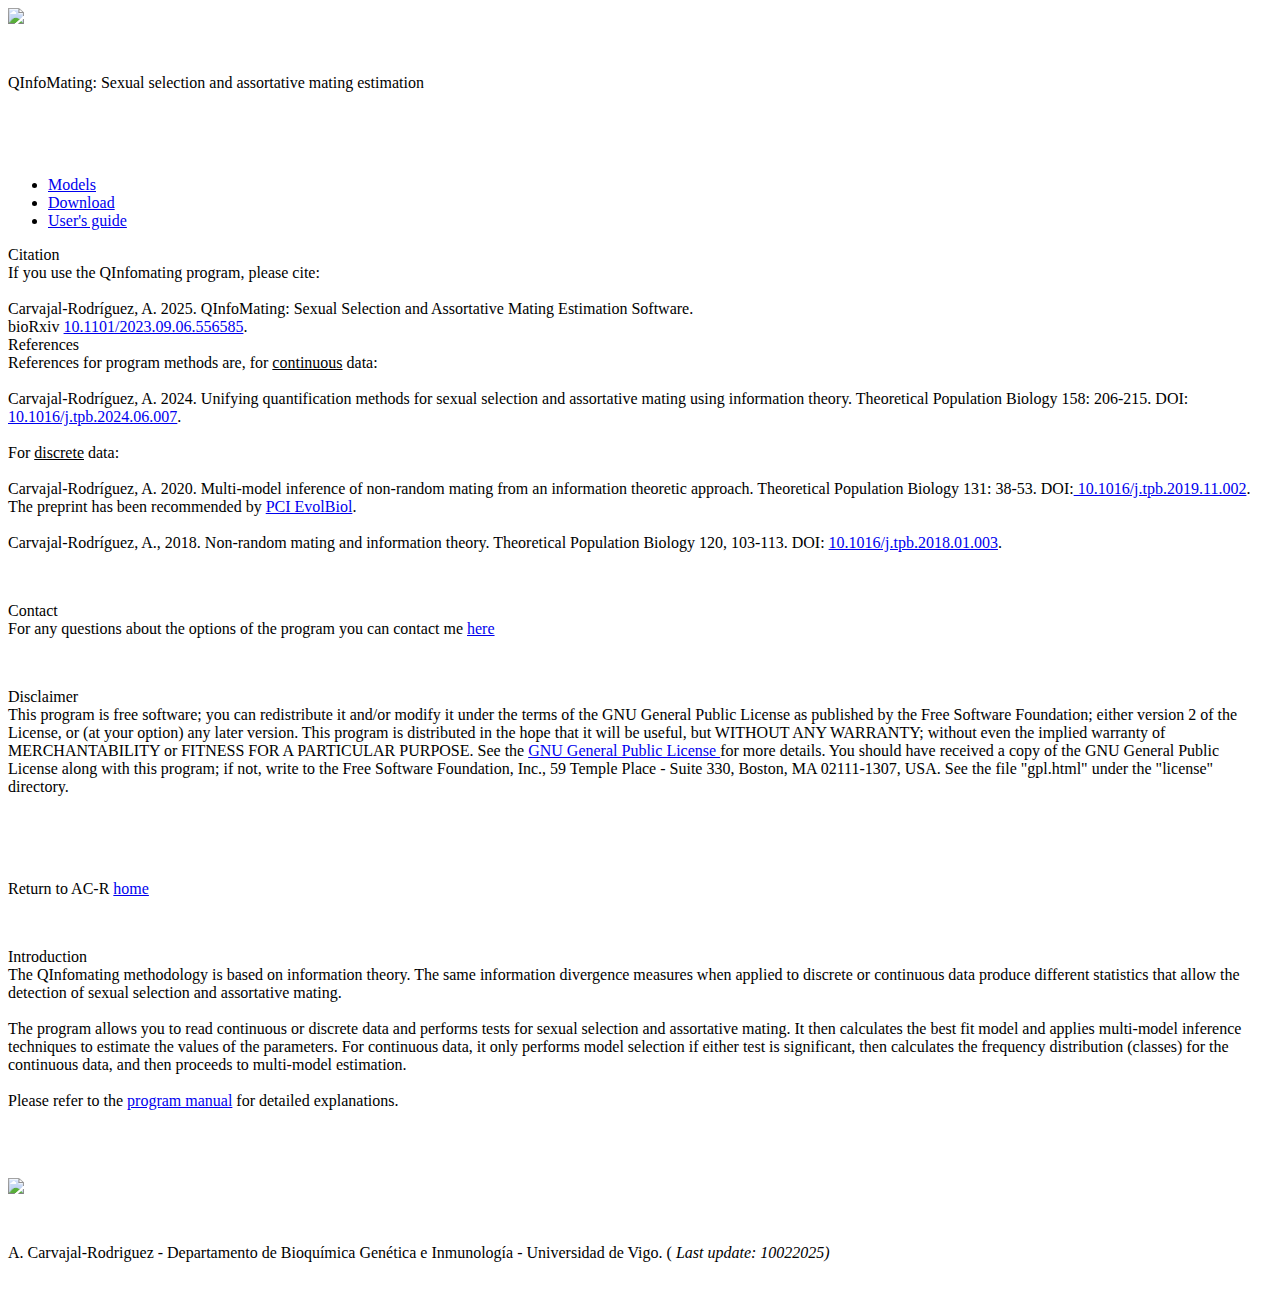
==== QInfomating.htm @ 7f2a9e28 "Add files via upload" ====
<!DOCTYPE html PUBLIC "-//W3C//DTD HTML 4.01 Transitional//EN" "http://www.w3.org/TR/html4/loose.dtd">


<html>
<script language=JavaScript>
	function WriteEmail(email, host)
		{
		document.write ("<a href=" + "mail" + "to:" + email + "&#64" + host + ">")
		document.write ("here"+"</a>")
		return true
		}
</script>



<head>
<title> QInfoMating: Sexual selection and assortative mating estimation </title>
  <meta http-equiv="Expires" content="0">
  <meta http-equiv="Last-Modified" content="0">
  <meta http-equiv="Cache-Control" content="no-cache, mustrevalidate">
  <meta http-equiv="Pragma" content="no-cache">
<meta http-equiv="Content-Type" content="text/html; charset=iso-8859-1">
<META name="author" content="Antonio Carvajal-Rodr�guez">
<meta name="description" content="mate choice, assortative mating,qinfomating, jmating, sexual selection, model selection">
<meta name="keywords" content="mate choice, assortative mating, qinfomating,jmating, sexual selection, model selection">
	
	
<meta name="Robots" content="all">
<meta name="viewport" content="width=device-width, initial-scale=1.0">


	
<link rel="stylesheet" href="estilos/InfoMating_0823.css" type="text/css">
</head>

	
<body>


<div id="fondo">

	<div id="cabecerasinfondo" class="fondoverdeclaro">

		
			<img src="./imagenes/InfoMatingHeader.jpg">
		

	<p> &nbsp </p>
	
	<div class="h1grande azul">
	QInfoMating: Sexual selection and assortative mating estimation
	</div>
	</div><!--close cabecerasinfondo-->


	<div id="separador">
	
	</div>
	
	<div id="marcoizq">
		
			<p> &nbsp </p>
			<p> &nbsp </p>

 <div id="menu-nav2"> 
  
  <div id="sectionLinks"> 
    <ul> 
      <li><a href="Models.htm" target="_blank">Models</a></li>
<!--      <li><a href="Software.htm" target="_blank">Methodology</a></li> -->
	  <li><a href="./QInfoMating_v1.2.zip" target="_blank" title="Version 1.2 ">Download</a></li>
	  <li><a href="QInfoMating_v1.2_Manual.pdf" target="_blank">User's guide</a></li>
		
<!--
	  <li><a href="cl_examples.txt" target="_blank">Command line examples</a></li>
	  <li><a href="if_examples.txt" target="_blank">Input file examples</a></li>
      <li><a href="IMversion.htm" target="_blank">Version History</a></li>
-->
       
    </ul> 
  </div> 
</div> 

<!--end menu-nav2 --> 

		<div class="titulo3">

	        <div class="titulosubseccion">
				Citation
			</div>
			<div class="textojustificado">
				If you use the QInfomating program, please cite:
				<br><br>
				Carvajal-Rodr�guez, A.  2025. QInfoMating: Sexual Selection and Assortative Mating Estimation Software.<br>
				bioRxiv <a href=" https://doi.org/10.1101/2023.09.06.556585 " target="_blank"> 10.1101/2023.09.06.556585</a>.<br> 
				<div class="titulosubseccion">
				References
				</div>
				References for program methods are, for <u>continuous</u> data:
				<br><br>
				Carvajal-Rodr�guez, A.  2024. Unifying quantification methods for sexual selection and assortative mating using information theory. Theoretical Population Biology 158: 206-215. DOI: <a href="https://doi.org/10.1016/j.tpb.2024.06.007" target="_blank"> 10.1016/j.tpb.2024.06.007</a>.<br><br> 
				For <u>discrete</u> data:
				<br><br> 
				Carvajal-Rodr�guez, A.  2020. Multi-model inference of non-random mating from an information theoretic approach. Theoretical Population Biology 131: 38-53. DOI:<a href="https://doi.org/10.1016/j.tpb.2019.11.002" target="_blank"> 10.1016/j.tpb.2019.11.002</a>. The preprint has been recommended by 
				<a href="https://evolbiol.peercommunityin.org/articles/rec?articleId=186" target="_blank">PCI EvolBiol</a>.   
<br><br> 
			Carvajal-Rodr�guez, A., 2018. Non-random mating and information theory. Theoretical Population Biology 120, 103-113. DOI: <a href="https://doi.org/10.1016/j.tpb.2018.01.003" target="_blank"> 10.1016/j.tpb.2018.01.003</a>.
			
			</div>
	        
	         <p> &nbsp </p>
	         <div class="titulosubseccion">
				Contact
			</div>
	         <div class="textojustificado">
				For any questions about the options of the program you can contact me
			 <script>WriteEmail("acraaj", "uvigo.es")</script>
			 </div>

	         <p> &nbsp </p>
	         <div class="titulosubseccion">
				Disclaimer
			</div>
	         <div class="ligera grisclara textojustificado">
			This program is free software; you can redistribute it and/or modify it under the terms of the GNU General Public License as 
			published by the Free Software Foundation; either version 2 of the License, or (at your option) any later version. This program
			 is distributed in the hope that it will be useful, but WITHOUT ANY WARRANTY; without even the implied warranty of 
			 MERCHANTABILITY or FITNESS FOR A PARTICULAR PURPOSE. See the <a href="http://www.gnu.org/copyleft/gpl.html">GNU General 
			 Public License </a> for more details. You should have received a copy of the GNU General Public License along with this 
			 program; if not, write to the Free Software Foundation, Inc., 59 Temple Place - Suite 330, Boston, MA 02111-1307, USA. 
			 See the file "gpl.html" under the "license" directory.
	
			 
	         </div>
			
			<p> &nbsp </p>
	        <p> &nbsp </p>

       	    Return to AC-R <a href="http://acraaj.webs3.uvigo.es/">home</a>
	       </div> <!-- close titulo 3 --> 
	</div> <!-- close marco izquierda --> 

	<p> &nbsp </p>	
   
	<div id="cuerpo">
		<div class="tituloseccion2">
			Introduction
		</div>
		<div class="textogrande"
		QInfomating is software that performs sexual selection and assortative mating tests for continuous and discrete data. It also performs multi-model inference to study different models of matecompetition and choice.<br>
		The QInfomating methodology is based on information theory. The same information divergence measures when applied to discrete or continuous data produce different statistics that allow the detection of sexual selection and assortative mating. <br><br>
		The program allows you to read continuous or discrete data and performs tests for sexual selection and assortative mating. It then calculates the best fit model and applies multi-model inference techniques to estimate the values of the parameters. For continuous data, it only performs model selection if either test is significant, then calculates the frequency distribution (classes) for the continuous data, and then proceeds to multi-model estimation.<br><br>
		Please refer to the <a href="QInfoMating_v1.2_Manual.pdf" target="_blank">program manual</a> for detailed explanations.
<br><br>
	</div>

<p> &nbsp </p>
<div class="img-FUI">
		<img src="./imagenes/QInfoMating_UFI.png">
</div>
	<p> &nbsp </p>
	</div> <!-- close cuerpo-->
	
	<div class="firma" id="siteInfo"> 
	A. Carvajal-Rodriguez - Departamento de Bioqu&iacute;mica Gen&eacute;tica e Inmunolog&iacute;a - Universidad de Vigo. 
      ( <em> Last update: 10022025)</em>
    </div>
    
    <p>&nbsp;</p>
    
</div> <!--close fondo-->

</body>



</html>
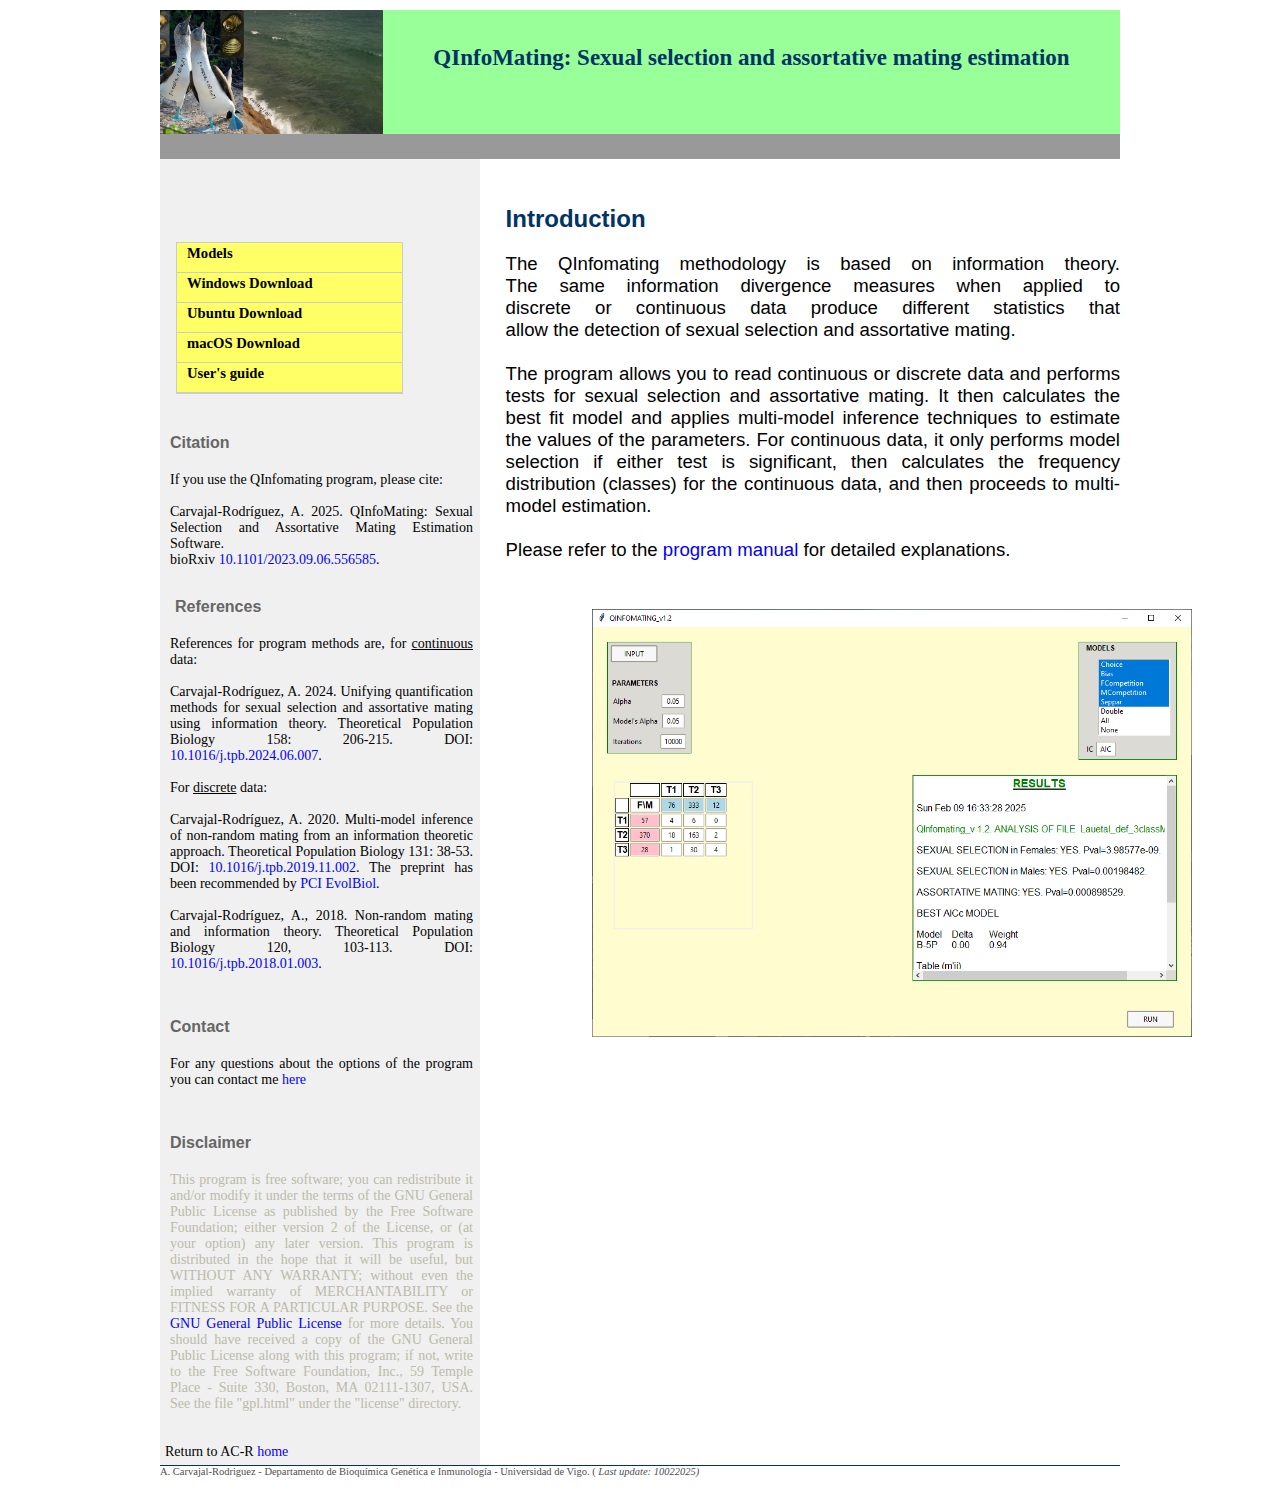
==== commit 47db3fd4: "Add files via upload" ====
--- a/QInfomating.htm
+++ b/QInfomating.htm
@@ -68,7 +68,9 @@
     <ul> 
       <li><a href="Models.htm" target="_blank">Models</a></li>
 <!--      <li><a href="Software.htm" target="_blank">Methodology</a></li> -->
-	  <li><a href="./QInfoMating_v1.2.zip" target="_blank" title="Version 1.2 ">Download</a></li>
+	  <li><a href="./QInfoMating_Win_v1.2.zip" target="_blank" title="Version 1.2 ">Windows Download</a></li>
+		<li><a href="./QInfoMating_Ubuntu_v1.2.zip" target="_blank" title="Version 1.2 ">Ubuntu Download</a></li>
+		<li><a href="./QInfoMating_macOS_v1.2.zip" target="_blank" title="Version 1.2 ">macOS Download</a></li>
 	  <li><a href="QInfoMating_v1.2_Manual.pdf" target="_blank">User's guide</a></li>
 		
 <!--
--- a/estilos/InfoMating_0823.css
+++ b/estilos/InfoMating_0823.css
@@ -0,0 +1,794 @@
+
+*{
+	padding:0px 0px 0px 0;
+	margin:0 0 0 0;	
+}
+
+
+
+h1 { 
+font-family: Tahoma;
+font-size: 14px;
+margin-top : 1em;
+margin-left:1%;
+color : #00af2f;
+
+font-weight : bold;
+cursor : default;
+}
+
+.h1grande{
+	
+	margin : auto;
+	font-size: small;
+	font-size: 110%;
+	
+	font-weight : bold;
+	cursor : default;
+	
+}
+
+.h1grande.verde{
+	color : #00af2f;
+}
+
+.h1grande.azul{
+	color : #003366;
+}
+
+
+.h1grande.gris{	
+	color: #999999;	
+}
+
+
+.h1grande.rojo{	
+	color: red;	
+}
+
+.h1grande.verdeclaro{	
+	color: #99ff99;	
+}
+
+.h1grande.amarillo{	
+	color: #ffff99;	
+}
+
+body{
+	font-family: Tahoma;
+	font-size: 14px;
+
+}
+
+a{
+	text-decoration:none;
+}
+a:link{color:blue;}
+a:visited{color:#007f2f;}
+a:hover {
+text-decoration: underline;
+}
+
+
+h3 a:hover {
+	background:#C8D7E3;
+	text-decoration: none;
+	color:#000;
+	height: 11pt;
+
+}
+
+
+#fondo{
+	display: block;
+	margin-top:0;
+	background-color:#ffffff;
+	width:100%;
+	height:100%;
+}
+
+
+#marcoizq{
+	
+	display: block;
+
+	
+
+	background-color:#F0F0F0;
+
+}
+
+
+
+
+
+/***********************************************/
+/* Layout Divs                                 */
+/***********************************************/
+
+#cabecerasinfondo{
+	display: inline-block;
+	width:100%;
+	height:88px;
+	margin:auto;
+	color: #ffffff;
+	
+	font-family: Arial, Helvetica, sans-serif;
+	font-size: 14px;
+	font-style: normal;
+	font-weight: bold;
+	text-align:center;
+	
+}
+
+.fondoverdeclaro{	
+	background-color: #99ff99;	
+}
+
+/************* #globalNav styles **************/
+
+
+
+
+
+img {
+	width: 25%;
+  	height: 88px;
+	object-fit:fill;
+	padding:0;
+	margin:0;
+	float: left;
+	
+}
+
+.img-model img{ /* width="300" height="150" */
+	
+	width: 100%;
+  	height: auto;
+	padding:0;
+	margin:0;
+	float: center;
+}
+
+.img-FUI img{ /* width="300" height="150" */
+	
+	width: 100%;
+  	height: auto;
+	padding:0;
+	margin:0;
+	float: center;
+}
+
+.img-models img{ 
+	
+	width: 100%;
+  	height: auto;
+	padding:0;
+	margin:0;
+	float: center;
+}
+
+
+#separador{
+	display: block;
+	width:100%;
+	height:10px;
+	margin:auto;
+	
+
+
+	background-color:#999999;
+	color: #ffffff;
+	
+	font-family: Arial, Helvetica, sans-serif;
+	font-size: 24px;
+	font-style: normal;
+	font-weight: bold;
+	text-align:center;
+}
+
+#cuerpo{
+	font-family: Verdana, Arial, Helvetica, sans-serif;
+	
+	display: block;
+	width:95%; /* en móviles*/
+	height:auto;
+	margin-left:2.5%;
+	margin-right:2.5%;
+	text-align:justify;
+	font-size: 14px;
+}
+
+
+
+#cuerpo ul{
+	list-style-position:inside;
+	
+}
+
+#cuerpo ul li{
+	padding:5px;
+	
+
+}
+
+.tituloseccion2{
+
+	
+	padding-top:2%;
+		
+	padding-bottom:2%;
+	font-style: normal;
+	font-weight: bold;
+	font-size: medium;
+	font-size: 133%;
+	
+	color: #003366;
+	margin:auto;
+	text-align:center;
+}
+.textogrande{
+	font-size: medium;
+	font-style: normal;
+	font-size: 115%;
+	text-wrap:balance;
+	overflow-wrap: break-word;
+	
+}
+
+#texto{
+	
+	display: block;
+	width:95%;
+	margin-left: 2.5%;
+	margin-right: 2.5%;
+
+	margin-top: 1%;
+	margin-bottom: 5px;
+
+}
+
+#texto ul{
+
+	list-style-position:inside;
+	margin-left: 0%;
+	padding-left: 2em;
+
+	margin-right: 10%;
+	margin-bottom: 5px;
+	text-align:justify;
+}
+
+
+#texto ul li{
+	padding:5px;
+	
+
+}
+
+#texto ol{
+
+	margin-left: 0%;
+	padding-left: 2em;
+
+	margin-right: 5%;
+	margin-bottom: 5px;
+	text-align:justify;
+	
+	font-size: 90%;
+}
+
+
+#siteName{
+ font-family: Verdana,Arial,sans-serif;
+ font-size: 120%;
+ color: #334d55;
+ margin: 0px;
+ padding: 0px 0px 10px 10px;
+}
+
+
+
+
+
+
+/********** MENUS ************ */
+
+
+#menu-nav2{
+	width:100%;
+	display: block;
+	
+	margin: auto;
+
+	padding: 0px;
+	background-color: #ffff66;
+	border-left: 1px solid #ccc;
+	border-right: 1px solid #ccc;
+	border-bottom: 1px solid #ccc;
+	
+	
+}
+#menu-nav2 a:link{color:#000000; font-weight: bold}
+#menu-nav2 a:visited{color:#33cc33;}
+
+#menu-nav2 ul a:link, #menu-nav2 ul a:visited {display: block;}
+#menu-nav2 ul {list-style: none; margin: 0; padding:0;}
+
+/* hack to fix IE/Win's broken rendering of block-level anchors in lists */
+#menu-nav2 li {border-bottom: 1px solid #EEE; font-size:11pt;padding: 0px 0 0px 0;}
+
+/* fix for browsers that don't need the hack */
+html>body #menu-nav2 li {border-bottom: none;}
+
+
+/*********** #sectionLinks styles ***********/
+
+#sectionLinks{
+	margin: 0px;
+	padding: 0px;
+	border-bottom: 1px solid #cccccc;
+	font-size: 90%;
+}
+
+#sectionLinks h3{
+	padding: 10px 0px 2px 10px;
+}
+
+#sectionLinks ul{}
+
+#menu-nav2 li, #sectionLinks li{list-style:none;}
+
+
+#sectionLinks a:link{
+	padding: 2px 0px 10px 10px;
+	border-top: 1px solid #cccccc;
+	width: 100%;
+  voice-family: "\"}\""; 
+  voice-family:inherit;
+	width: auto;
+	
+	
+	
+}
+
+#sectionLinks a:visited{
+	border-top: 1px solid #cccccc;
+	padding: 2px 0px 10px 10px;
+}
+
+#sectionLinks a:hover{
+	padding: 2px 0px 10px 10px;
+	border-top: 1px solid #cccccc;
+	background-color: #dddddd;
+	
+	
+}
+
+	.titulo3{
+	
+		display:none;
+
+	}
+
+	#siteInfo{
+		clear: both;
+		width:100%;
+		margin-left: 2.5%;
+
+		border: 1px;
+		border-top-style: solid;
+		border-right-style: none;
+		border-bottom-style: none;
+		border-left-style: none;
+		border-top-width: 1px;
+		border-right-width: 1px;
+		border-bottom-width: 1px;
+		border-left-width: 1px;
+		border-right: 0px;
+		border-left: 0px;
+		font-size: 75%;
+		color: #4f4f4f;
+
+		border-top-color: #003366;
+		line-height: normal;
+		letter-spacing: normal;
+		vertical-align: baseline;
+		word-spacing: normal;
+		height: auto;
+		clip:  rect(auto auto auto auto);
+	}
+/*********************************************************** FOR LARGER SCREENS (NOT MOBILES) **********************************************/
+@media (min-width: 600px) {
+   
+	
+	img {
+		width: 223px;
+		height: 124px;
+		object-fit: cover;
+		padding:0;
+		margin:0;
+		float: left;
+	}
+	
+
+	
+	#cabecerasinfondo{
+		display: block;
+		width:75%;
+		height:124px;
+		margin-top:10px;
+		margin-left: 12.5%;
+		margin-right: 12.5%;
+
+		color: #ffffff;
+
+		font-family: Arial, Helvetica, sans-serif;
+		font-size: 14px;
+		font-style: normal;
+		font-weight: bold;
+		text-align:center;
+
+	}
+	
+
+
+	#separador{
+		display: block;
+		width:75%;
+		height:25px;
+		margin-top:0px;
+		margin-left: 12.5%;
+		margin-right: 12.5%;
+
+
+
+		background-color:#999999;
+		color: #ffffff;
+
+		font-family: Arial, Helvetica, sans-serif;
+		font-size: 24px;
+		font-style: normal;
+		font-weight: bold;
+		text-align:center;
+	}
+
+	
+	
+	#cuerpo{
+		font-family: Verdana, Arial, Helvetica, sans-serif;
+		float:right;
+		display: block;
+		width:48%; /* anchura de la cabecera - anchura marco izq */
+		height:90%;
+		margin-top:0px;
+		margin-left: 2%;
+		margin-right: 12.5%; /* porque el cuerpo del documento (65)% deja 17% a cada lado */
+		text-align:justify;
+		font-size: 14px;
+	}
+	
+	#texto{
+	
+		display: block;
+		width:75%;
+		margin-left: 12.5%;
+		margin-right: 12.5%;
+
+		margin-top: 1%;
+		margin-bottom: 5px;
+
+	}
+	
+	#texto ol{
+
+		margin-left: 0%;
+		padding-left: 2em;
+
+		margin-right: 10%;
+		margin-bottom: 5px;
+		text-align:justify;
+		
+		font-size:100%;
+	}
+	
+	.img-model img{ /* width="300" height="150" width="1185" height="667"*/
+		display:inline;
+		width: 300px;
+		height: 150px;
+		padding:10px;
+		margin-left: 12.5%;
+		margin-right: 12.5%;
+
+		float: none;
+	}
+	
+	
+	.img-models img{ /* width="300" height="150" width="1185" height="667"*/
+		display:inline;
+		width: 1185px;
+		height: auto;
+		padding:10px;
+		margin-left: 12.5%;
+		margin-right: 12.5%;
+
+		float: none;
+	}
+	
+	.img-FUI img{ /* width="300" height="150" width="1185" height="667"*/
+		display:inline;
+		width: 600px;
+		height: auto;
+		padding:10px;
+		margin-left: 12.5%;
+		margin-right: 12.5%;
+
+		float: none;
+	}
+
+	.tituloseccion2{
+		padding-top:30px;
+		padding-bottom:20px;
+		font-family: Arial, Helvetica, sans-serif;
+		font-size: 24px;
+		font-style: normal;
+		font-weight: bold;
+		color: #003366;
+		text-align:left;
+	}
+	.textogrande{
+		font-size: medium;
+		font-style: normal;
+		font-size: 133%;
+
+	}
+	
+	.titulo3{
+		display:block;
+		text-align:left;
+		margin-bottom:5px;
+		margin-left:5px;
+
+	}
+	
+	.titulo3{
+
+		text-align:left;
+		margin-bottom:5px;
+		margin-left:5px;
+
+	}
+
+	.titulo3 ul{
+		list-style-position:inside;
+
+	}
+
+	.titulo3 ul li{
+		padding:5px;
+
+
+	}
+
+	.titulo3 OL{
+		list-style-position:inside;
+
+	}
+
+	.titulo3 OL li{
+		padding:5px;
+
+
+	}
+	
+	.h1grande{
+		font-family: Tahoma;
+
+		margin:auto;
+		padding-top:2%;
+
+
+		font-weight : bold;
+		cursor : default;
+		font-size: 23px;
+	}
+	
+	
+	
+	h3{
+		text-align: center;
+
+	}
+
+
+	#fondo{
+		background-color:#ffffff;
+		
+	}
+	
+	#marcoizq{
+		float:left;
+		display: block;
+		width:25%;
+		height:90%;
+		margin-top:0px;
+		margin-left: 12.5%;
+
+
+		background-color:#F0F0F0;
+
+	}
+	
+	
+	
+	#marco3 {
+		background:#BCCDDB
+	  url("../imagenes/multitest.jpg") repeat-x 0% 0%;
+/*	  url("../imagenes/menu-links-gradient.gif") repeat-x 0% 0%;  */
+		border-top:#3D474E solid 1px;
+	
+		border-bottom:#98B1C4 solid 1px;
+		border-color:green;
+		color:#666;
+		clear:both;
+		margin:0px;
+		
+		height:58pt;
+
+	}
+
+	
+	
+	#menu-nav2{
+		width:225px;
+
+		margin: 0 0 0 0;
+
+		margin-top: 16%;
+
+		margin-left: 5%;
+		margin-bottom: 10px;
+		padding: 0px;
+		background-color: #ffff66;
+		border-left: 1px solid #ccc;
+		border-right: 1px solid #ccc;
+		border-bottom: 1px solid #ccc;
+	
+	
+	}
+	#menu-nav2 a:link{color:#000000; font-weight: bold}
+	#menu-nav2 a:visited{color:#33cc33;}
+
+	#menu-nav2 ul a:link, #menu-nav2 ul a:visited {display: block;}
+	#menu-nav2 ul {margin: 0; padding:0;}
+
+	/* hack to fix IE/Win's broken rendering of block-level anchors in lists */
+	#menu-nav2 li {border-bottom: 1px solid #EEE; font-size:11pt;padding: 0px 0 0px 0;}
+
+	/* fix for browsers that don't need the hack */
+	html>body #menu-nav2 li {border-bottom: none;}
+	
+
+	#siteInfo{
+		clear: both;
+		width:75%;
+		margin-left: 12.5%;
+
+		border: 1px;
+		border-top-style: solid;
+		border-right-style: none;
+		border-bottom-style: none;
+		border-left-style: none;
+		border-top-width: 1px;
+		border-right-width: 1px;
+		border-bottom-width: 1px;
+		border-left-width: 1px;
+		border-right: 0px;
+		border-left: 0px;
+		font-size: 75%;
+		color: #4f4f4f;
+
+		border-top-color: #003366;
+		line-height: normal;
+		letter-spacing: normal;
+		vertical-align: baseline;
+		word-spacing: normal;
+		height: auto;
+		clip:  rect(auto auto auto auto);
+	}
+	
+} /********************************************************* close for larger screem ****************************************************************************************/
+
+
+
+
+
+.alignright {	float: right;	}
+.alignleft {	float: left;	}
+.align {margin: 0 0px 5px 83%;display: inline; }
+
+img.centered {	display: block;	margin-left: auto;	margin-right: auto;	}
+img.alignright { margin: 0 0px 5px 0;	display: inline;	}
+img.alignleft {		margin: 0 0px 0px 2%;	display: inline;	}
+
+#clear{clear:both;}
+
+
+
+.titulosubseccion {
+	text-align:left;
+	padding-top:30px;
+	padding-bottom:20px;
+	margin-left:5px;
+	font-family: Verdana, Arial, Helvetica, sans-serif;
+	font-size: 16px;
+	font-weight: bold;
+	color: #666666;
+}
+
+.azul{	
+	color: #003366;	
+}
+
+
+.gris{	
+	color: #999999;	
+}
+
+
+.Rojo{	
+	color: red;	
+}
+
+
+.fondoazul{	
+	background-color: #003366;	
+}
+
+
+
+
+.fondoamarillo{	
+	background-color: #ffff99;	
+}
+
+
+
+.cursiva{
+	
+	font-style:italic;	
+}
+
+.negrita{
+	font-weight: bold;		
+}
+
+
+.ligera{
+	font-weight:lighter	;
+}
+
+.grisclara{
+	color: #bbbbaa;	
+}
+
+.textojustificado{
+	text-align:justify;	
+	margin-left:5px;
+	margin-right:7px;
+}
+
+.textojustificadoizq{
+	text-align:left;	
+	margin-left:5px;
+	margin-right:7px;
+}
+
+.firma{
+	font-size: medium	
+}
+
+
+
+
+
